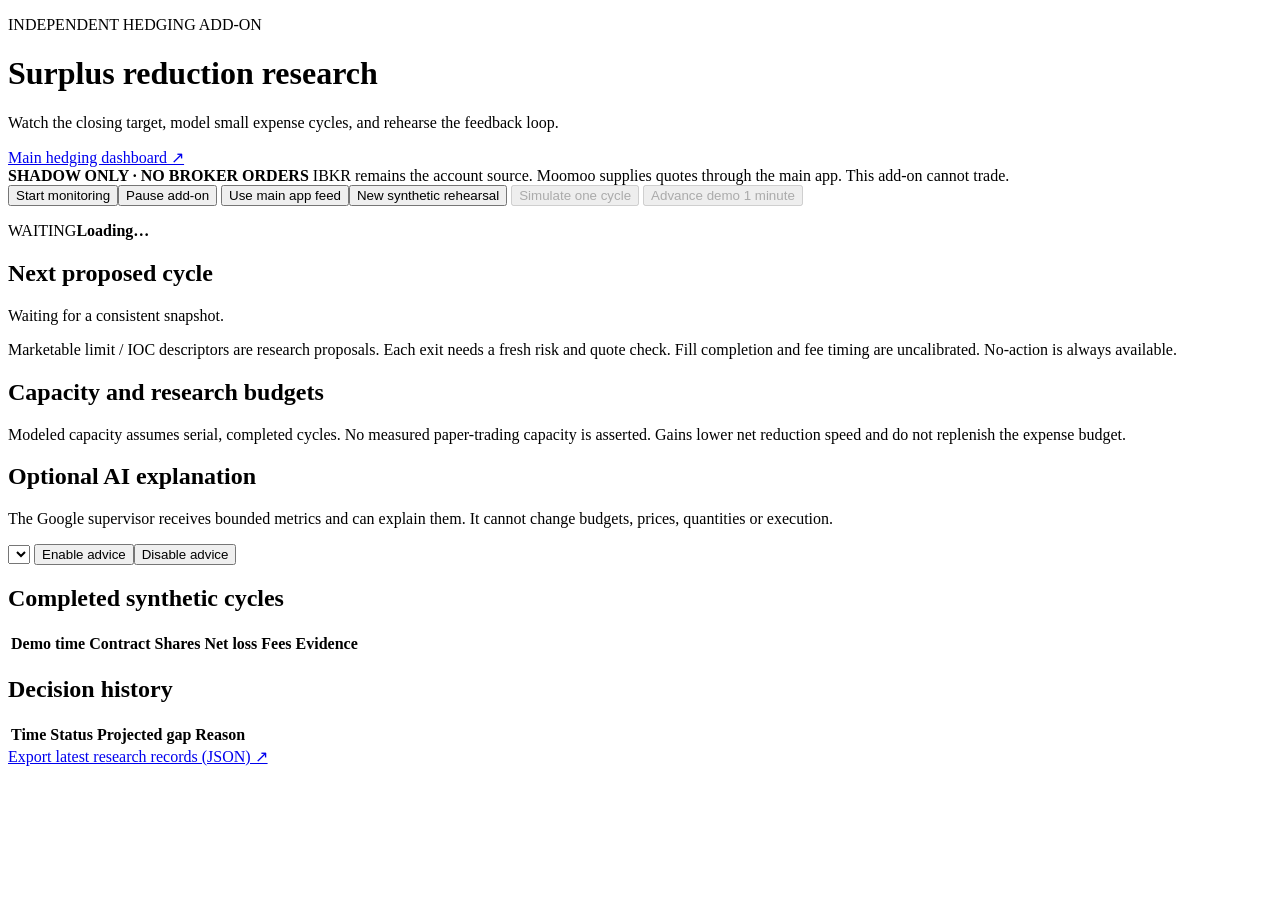
==== surplus_addon/web/index.html @ 7df8df53 "Add isolated shadow surplus controller and synthetic research dashboard" ====
<!doctype html>
<html lang="en">
<head><meta charset="utf-8"><meta name="viewport" content="width=device-width,initial-scale=1">
<meta name="control-token" content="__CONTROL_TOKEN__">
<title>Surplus research · Hedging add-on</title><link rel="stylesheet" href="/static/style.css">
<script defer src="/static/app.js"></script></head>
<body><main>
<header><div><p class="eyebrow">INDEPENDENT HEDGING ADD-ON</p><h1>Surplus reduction research</h1>
<p>Watch the closing target, model small expense cycles, and rehearse the feedback loop.</p></div>
<a href="http://127.0.0.1:8765/" target="_blank" rel="noopener">Main hedging dashboard ↗</a></header>
<div class="notice"><strong>SHADOW ONLY · NO BROKER ORDERS</strong>
<span>IBKR remains the account source. Moomoo supplies quotes through the main app. This add-on cannot trade.</span></div>
<div id="demo-banner" class="notice demo" hidden><strong>FICTIONAL REHEARSAL</strong>
<span>Values, quotes, fills, fees and time are synthetic. Buttons advance a simulated clock; no real account changes.</span></div>
<section class="controls"><button data-action="start">Start monitoring</button><button data-action="pause">Pause add-on</button>
<button data-action="main_feed">Use main app feed</button><button data-action="new_demo">New synthetic rehearsal</button>
<button id="simulate" data-action="simulate_cycle" disabled>Simulate one cycle</button>
<button id="advance" data-action="advance_demo" disabled>Advance demo 1 minute</button></section>
<p id="message" role="status" aria-live="polite"></p>
<section class="status"><span id="state" class="badge">WAITING</span><strong id="reason">Loading…</strong>
<p id="source"></p></section>
<section class="metrics" id="metrics" aria-label="Surplus metrics"></section>
<div class="columns"><section class="panel"><h2>Next proposed cycle</h2><p id="proposal">Waiting for a consistent snapshot.</p>
<p class="muted">Marketable limit / IOC descriptors are research proposals. Each exit needs a fresh risk and quote check.
Fill completion and fee timing are uncalibrated. No-action is always available.</p>
<ul id="checks"></ul></section>
<section class="panel"><h2>Capacity and research budgets</h2><dl id="capacity"></dl>
<p class="muted">Modeled capacity assumes serial, completed cycles. No measured paper-trading capacity is asserted.
Gains lower net reduction speed and do not replenish the expense budget.</p></section></div>
<section class="panel"><h2>Optional AI explanation</h2><p>The Google supervisor receives bounded metrics and can explain them.
It cannot change budgets, prices, quantities or execution.</p>
<div class="controls"><select id="model" aria-label="Google model"></select>
<button id="enable-ai">Enable advice</button><button id="disable-ai">Disable advice</button></div>
<p id="ai-status"></p><p id="advice" class="muted"></p></section>
<section class="panel"><h2>Completed synthetic cycles</h2><div class="table-wrap"><table>
<thead><tr><th>Demo time</th><th>Contract</th><th>Shares</th><th>Net loss</th><th>Fees</th><th>Evidence</th></tr></thead>
<tbody id="cycles"></tbody></table></div></section>
<section class="panel"><h2>Decision history</h2><div class="table-wrap"><table>
<thead><tr><th>Time</th><th>Status</th><th>Projected gap</th><th>Reason</th></tr></thead><tbody id="history"></tbody></table></div>
<a href="/api/export" target="_blank" rel="noopener">Export latest research records (JSON) ↗</a></section>
<footer id="provenance"></footer>
</main></body></html>
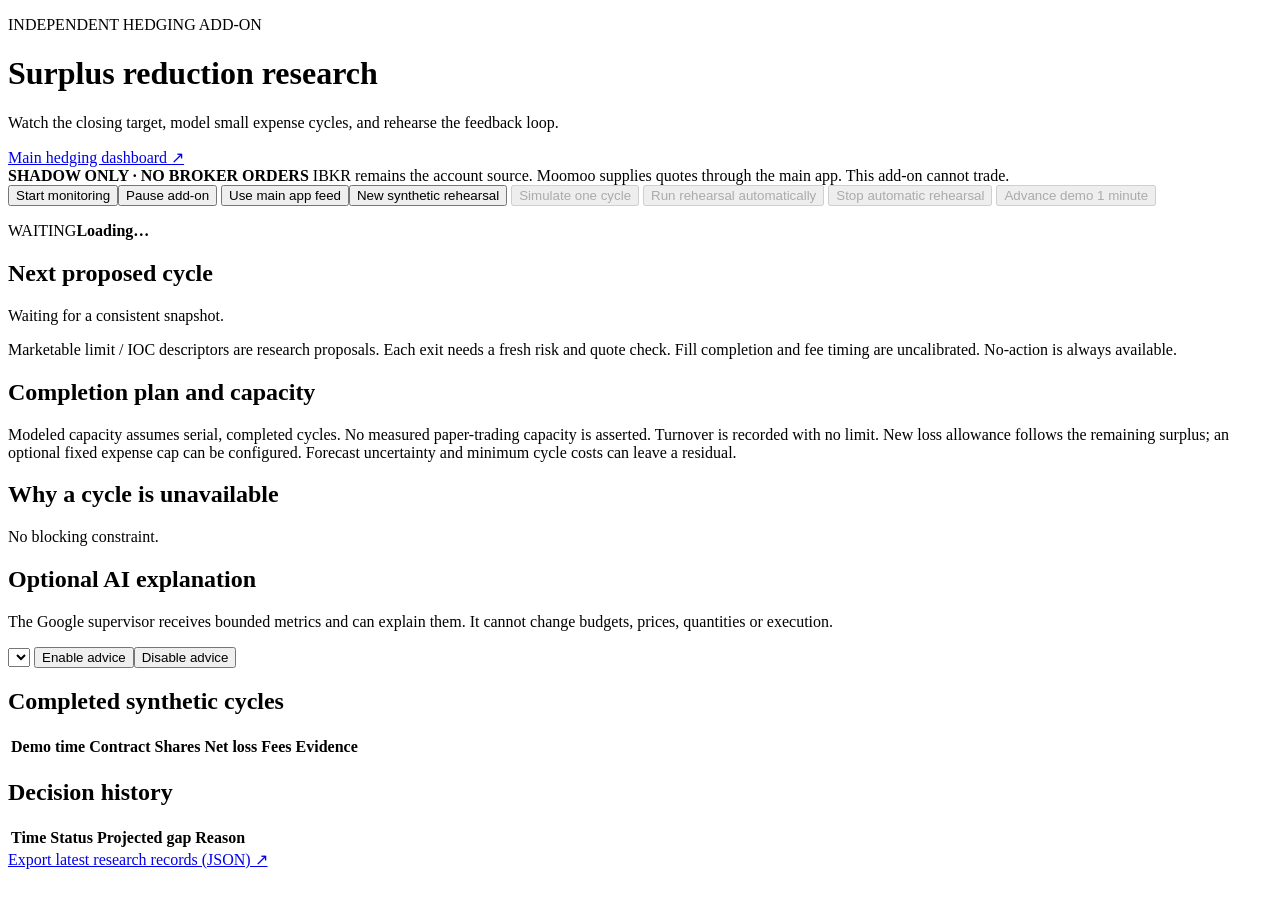
==== commit 2980b2db: "Remove surplus turnover cap and add adaptive automatic rehearsals" ====
--- a/surplus_addon/web/index.html
+++ b/surplus_addon/web/index.html
@@ -11,12 +11,16 @@
 <div class="notice"><strong>SHADOW ONLY · NO BROKER ORDERS</strong>
 <span>IBKR remains the account source. Moomoo supplies quotes through the main app. This add-on cannot trade.</span></div>
 <div id="demo-banner" class="notice demo" hidden><strong>FICTIONAL REHEARSAL</strong>
-<span>Values, quotes, fills, fees and time are synthetic. Buttons advance a simulated clock; no real account changes.</span></div>
+<span>Values, quotes, fills, fees and time are synthetic. The demo holds the mandatory straddle plus four fictional
+option hedges. Buttons advance a simulated clock; no real account changes.</span></div>
 <section class="controls"><button data-action="start">Start monitoring</button><button data-action="pause">Pause add-on</button>
 <button data-action="main_feed">Use main app feed</button><button data-action="new_demo">New synthetic rehearsal</button>
 <button id="simulate" data-action="simulate_cycle" disabled>Simulate one cycle</button>
+<button id="run-demo" data-action="run_demo" disabled>Run rehearsal automatically</button>
+<button id="stop-demo" data-action="stop_demo" disabled>Stop automatic rehearsal</button>
 <button id="advance" data-action="advance_demo" disabled>Advance demo 1 minute</button></section>
 <p id="message" role="status" aria-live="polite"></p>
+<p id="rehearsal-status" role="status" aria-live="polite"></p>
 <section class="status"><span id="state" class="badge">WAITING</span><strong id="reason">Loading…</strong>
 <p id="source"></p></section>
 <section class="metrics" id="metrics" aria-label="Surplus metrics"></section>
@@ -24,9 +28,11 @@
 <p class="muted">Marketable limit / IOC descriptors are research proposals. Each exit needs a fresh risk and quote check.
 Fill completion and fee timing are uncalibrated. No-action is always available.</p>
 <ul id="checks"></ul></section>
-<section class="panel"><h2>Capacity and research budgets</h2><dl id="capacity"></dl>
+<section class="panel"><h2>Completion plan and capacity</h2><dl id="capacity"></dl>
 <p class="muted">Modeled capacity assumes serial, completed cycles. No measured paper-trading capacity is asserted.
-Gains lower net reduction speed and do not replenish the expense budget.</p></section></div>
+Turnover is recorded with no limit. New loss allowance follows the remaining surplus; an optional fixed expense cap
+can be configured. Forecast uncertainty and minimum cycle costs can leave a residual.</p></section></div>
+<section class="panel"><h2>Why a cycle is unavailable</h2><p id="blocking">No blocking constraint.</p></section>
 <section class="panel"><h2>Optional AI explanation</h2><p>The Google supervisor receives bounded metrics and can explain them.
 It cannot change budgets, prices, quantities or execution.</p>
 <div class="controls"><select id="model" aria-label="Google model"></select>
